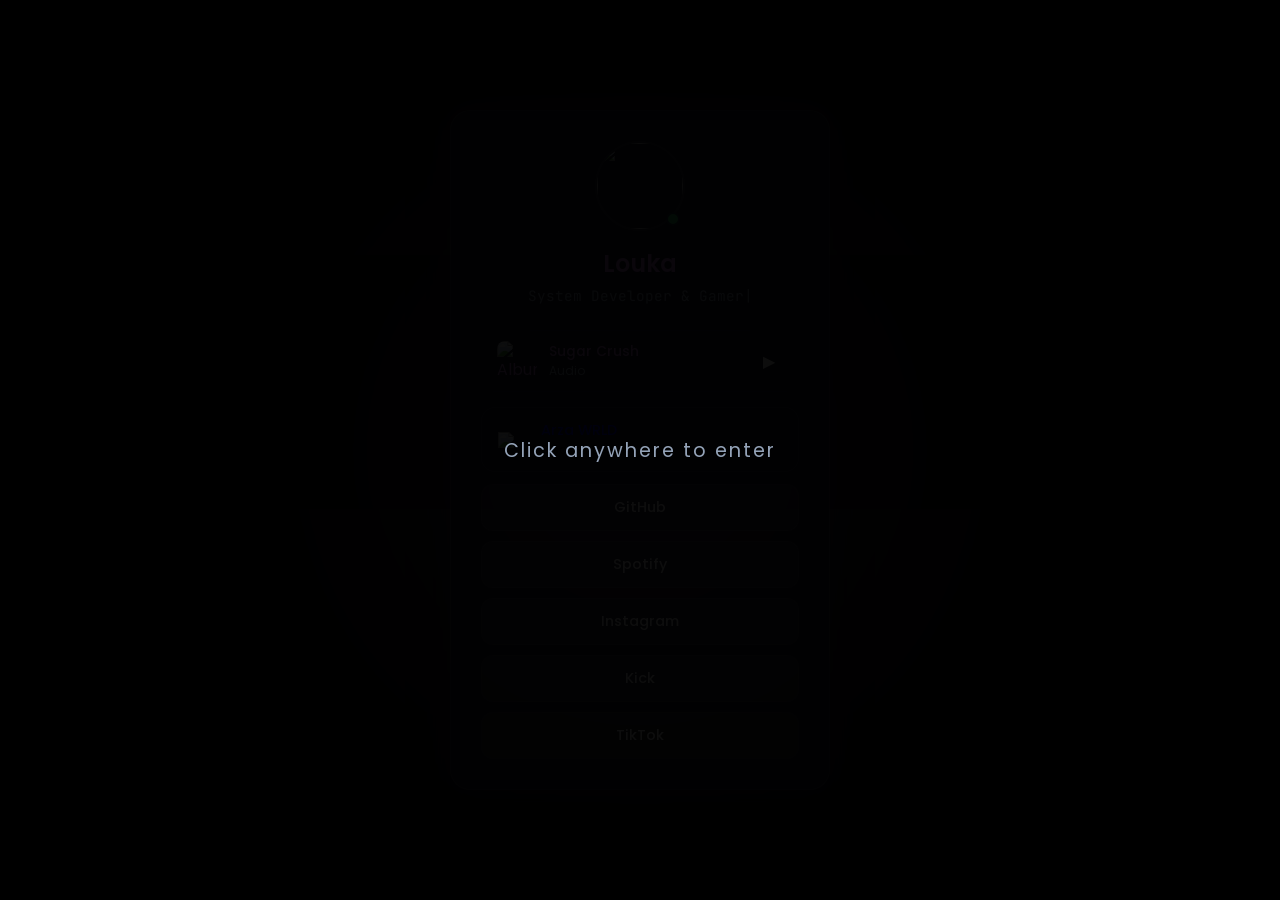
==== index.html @ 8dc4e956 "Rename kiefer.html to index.html" ====
<!DOCTYPE html>
<html lang="en">
<head>
    <meta charset="UTF-8">
    <meta name="viewport" content="width=device-width, initial-scale=1.0">
    <title>Loukasec | Profile</title>
    <link rel="stylesheet" href="style.css">
    <!-- Google Fonts -->
    <link href="https://fonts.googleapis.com/css2?family=Poppins:wght@300;400;500;600&family=JetBrains+Mono:wght@400;500&display=swap" rel="stylesheet">
</head>
<body>

    <!-- Background Glow Effect -->
    <div class="site-bg"></div>
    <div class="bg-glow"></div>

    <!-- Intro Screen ("Click to Enter") -->
    <div class="intro" id="introScreen">
        <div class="intro-content">
            <h2>Click anywhere to enter</h2>
        </div>
    </div>

    <!-- Main Card Container -->
    <main class="stage">
        <div class="card" id="card">
            <div class="card-glow"></div>
            
            <div class="card-inner">
                <!-- Avatar & Status -->
                <div class="avatar-wrap">
                    <img id="avatarImg" class="avatar" src="c:\Users\User\Downloads\cute.jpg">
                    <span class="status-badge-dot"></span>
                </div>

                <!-- Username & Tagline -->
                <h1 class="username">Louka</h1>
                <p class="tagline">
                    <span id="taglineText">System Developer & Gamer</span><span class="tagline-cursor">|</span>
                </p>

                <!-- Music Player Widget -->
                <div class="now-playing" id="nowPlaying">
                    <div class="music-top">
                        <img class="np-art" src="https://images.unsplash.com/photo-1618005182384-a83a8bd57fbe?auto=format&fit=crop&w=100&q=80" alt="Album Art">
                        <div class="np-info">
                            <p class="np-title">Sugar Crush</p>
                            <p class="np-artist">Audio</p>
                        </div>
                        <button class="np-play-btn" id="npPlayBtn">
                            ▶
                        </button>
                    </div>
                </div>
                <!-- Ilagay ang audio file mo dito (mp3) -->
                <audio id="bgAudio" loop src="c:\Users\User\Downloads\HELLMERRY - Summer Crush (Official Music Video).mp3"></audio>

                <!-- Discord Server Card -->
                    <a class="server-card" href="https://discord.gg/wup6xmS4k" target="_blank">
                        <img src="c:\Users\User\Downloads\arza (1).webp">
                        <div class="server-info">
                           <p class="server-name">Arza WRLD</p>
                           <p class="server-tag">Discord Server</p>
                        </div>
                    </a>
                <!-- Custom Links -->
                <div class="links">
                    <a href="https://github.com" target="_blank" class="link-btn">GitHub</a>
                    <a href="https://open.spotify.com/user/31po3cpjmv3usj5e7raokh45tdri" target="_blank" class="link-btn">Spotify</a>
                    <a href="https://www.instagram.com/ccc.crj/" target="_blank" class="link-btn">Instagram</a>
                    <a href="https://kick.com/kiefyyr" target="_blank" class="link-btn">Kick</a>
                    <a href="https://www.tiktok.com/@knoxx.exe" target="_blank" class="link-btn">TikTok</a>
                </div>
            </div>
        </div>
    </main>

    <script src="script.js"></script>
</body>
</html>
---- style.css ----
* {
    box-sizing: border-box;
    margin: 0;
    padding: 0;
}

body {
    font-family: 'Poppins', sans-serif;
    background-color: #000000;
    color: #b875cc;
    min-height: 100vh;
    display: flex;
    justify-content: center;
    align-items: center;
    overflow: hidden;
}

/* Background */
.site-bg {
    position: fixed;
    top: 0; left: 0; width: 100%; height: 100%;
    background: linear-gradient(135deg, s#682ca3 0%, #4a154b 35%, #7b2cbf 70%, #9d4edd 100%);
    z-index: -2;
}

.bg-glow {
    position: absolute;
    width: 500px;
    height: 500px;
    background: rgba(218, 109, 245, 0.25);
    filter: blur(120px);
    border-radius: 50%;
    z-index: -1;
    top: 50%;
    left: 50%;
    transform: translate(-50%, -50%);
    animation: floatGlow 8s ease-in-out infinite alternate;
}

/* Intro Screen (Click to Enter) */
.intro {
    position: fixed;
    top: 0; left: 0; width: 100%; height: 100%;
    background: rgba(0, 0, 0, 0.95);
    display: flex;
    justify-content: center;
    align-items: center;
    z-index: 100;
    cursor: pointer;
    transition: opacity 0.5s ease;
}

.intro-content h2 {
    font-size: 1.2rem;
    font-weight: 400;
    letter-spacing: 2px;
    color: #94a3b8;
    animation: pulse 2s infinite;
}

@keyframes floatGlow {
    0% {
        transform: translate(-50%, -50%) scale(1) translate(-50px, -30px);
    }
    100% {
        transform: translate(-50%, -50%) scale(1.2) translate(50px, 40px);
    }
}

/* Main Profile Card */
.stage {
    width: 100%;
    max-width: 420px;
    padding: 20px;
}

.card {
    background: rgba(26, 31, 53, 0.6);
    backdrop-filter: blur(16px);
    -webkit-backdrop-filter: blur(16px);
    border: 1px solid rgba(255, 255, 255, 0.12);
    border-radius: 20px;
    padding: 30px;
    text-align: center;
    box-shadow: 0 20px 40px rgba(0, 0, 0, 0.4), 
                0 0 30px rgba(157, 78, 221, 0.15); /* Purple ambient glow */
    position: relative;
    overflow: hidden; /* Contains the light reflection effect */
    
    /* 3D Tilt properties */
    transform-style: preserve-3d;
    transform: perspective(1000px);
    transition: transform 0.1s ease-out, box-shadow 0.3s ease;
    will-change: transform;
}

/* Moving light sheen effect across the card */
.card::before {
    content: '';
    position: absolute;
    top: 0;
    left: -100%;
    width: 100%;
    height: 100%;
    background: linear-gradient(
        90deg,
        transparent,
        rgba(255, 255, 255, 0.08),
        transparent
    );
    transition: 0.5s;
    pointer-events: none;
}

.card:hover::before {
    left: 100%;
    transition: 0.7s ease-in-out;
}

/* Avatar */
.avatar-wrap {
    position: relative;
    width: 90px;
    height: 90px;
    margin: 0 auto 15px;
}

.avatar {
    width: 100%;
    height: 100%;
    border-radius: 50%;
    object-fit: cover;
    border: 2px solid rgba(255, 255, 255, 0.1);
}

.status-badge-dot {
    position: absolute;
    bottom: 5px;
    right: 5px;
    width: 14px;
    height: 14px;
    background-color: #22c55e;
    border: 2px solid #1a1f35;
    border-radius: 50%;
}

.username {
    font-size: 1.5rem;
    font-weight: 600;
    margin-bottom: 5px;
}

.tagline {
    font-size: 0.9rem;
    color: #94a3b8;
    margin-bottom: 25px;
    font-family: 'JetBrains Mono', monospace;
}

.tagline-cursor {
    animation: blink 1s infinite;
}

@keyframes blink {
    0%, 100% { opacity: 1; }
    50% { opacity: 0; }
}

/* Now Playing Music Widget */
.now-playing {
    background: rgba(15, 23, 42, 0.5);
    border: 1px solid rgba(255, 255, 255, 0.05);
    border-radius: 12px;
    padding: 10px 15px;
    margin-bottom: 15px;
    display: flex;
    align-items: center;
}

.music-top {
    display: flex;
    align-items: center;
    width: 100%;
    justify-content: space-between;
}

.np-art {
    width: 40px;
    height: 40px;
    border-radius: 8px;
    object-fit: cover;
}

.np-info {
    text-align: left;
    margin-left: 12px;
    flex-grow: 1;
}

.np-title {
    font-size: 0.85rem;
    font-weight: 500;
}

.np-artist {
    font-size: 0.75rem;
    color: #94a3b8;
}

.np-play-btn {
    background: none;
    border: none;
    color: white;
    cursor: pointer;
    font-size: 1rem;
    padding: 8px;
}

/* Discord Server Card */
.server-card {
    display: flex;
    align-items: center;
    gap: 15px;
    margin-bottom: 12px;
    background: rgba(26, 31, 53, 0.4);
    border: 1px solid rgba(255, 255, 255, 0.08);
    border-radius: 14px;
    padding: 12px 16px;
    text-decoration: none;
    transition: background 0.3s ease, border-color 0.3s ease;
}

.server-card:hover {
    background: rgba(26, 31, 53, 0.7);
    border-color: rgba(157, 78, 221, 0.4);
}

.server-icon-placeholder {
    font-size: 1.5rem;
    background: #000000;
    width: 40px;
    height: 40px;
    display: flex;
    align-items: center;
    justify-content: center;
    border-radius: 8px;
}

.server-info {
    margin-left: 12px;
    text-align: left;
}

.server-name {
    font-size: 0.9rem;
    font-weight: 500;
}

.server-tag {
    font-size: 0.75rem;
    color: #000000;
}

/* Custom Links Buttons */
.links {
    display: flex;
    flex-direction: column;
    gap: 10px;
}

.link-btn {
    background: rgba(255, 255, 255, 0.05);
    border: 1px solid rgba(255, 255, 255, 0.08);
    padding: 12px;
    border-radius: 12px;
    color: white;
    text-decoration: none;
    font-size: 0.9rem;
    font-weight: 500;
    transition: all 0.2s ease;
}

.link-btn:hover {
    background: rgba(255, 255, 255, 0.12);
    transform: translateY(-2px);
}
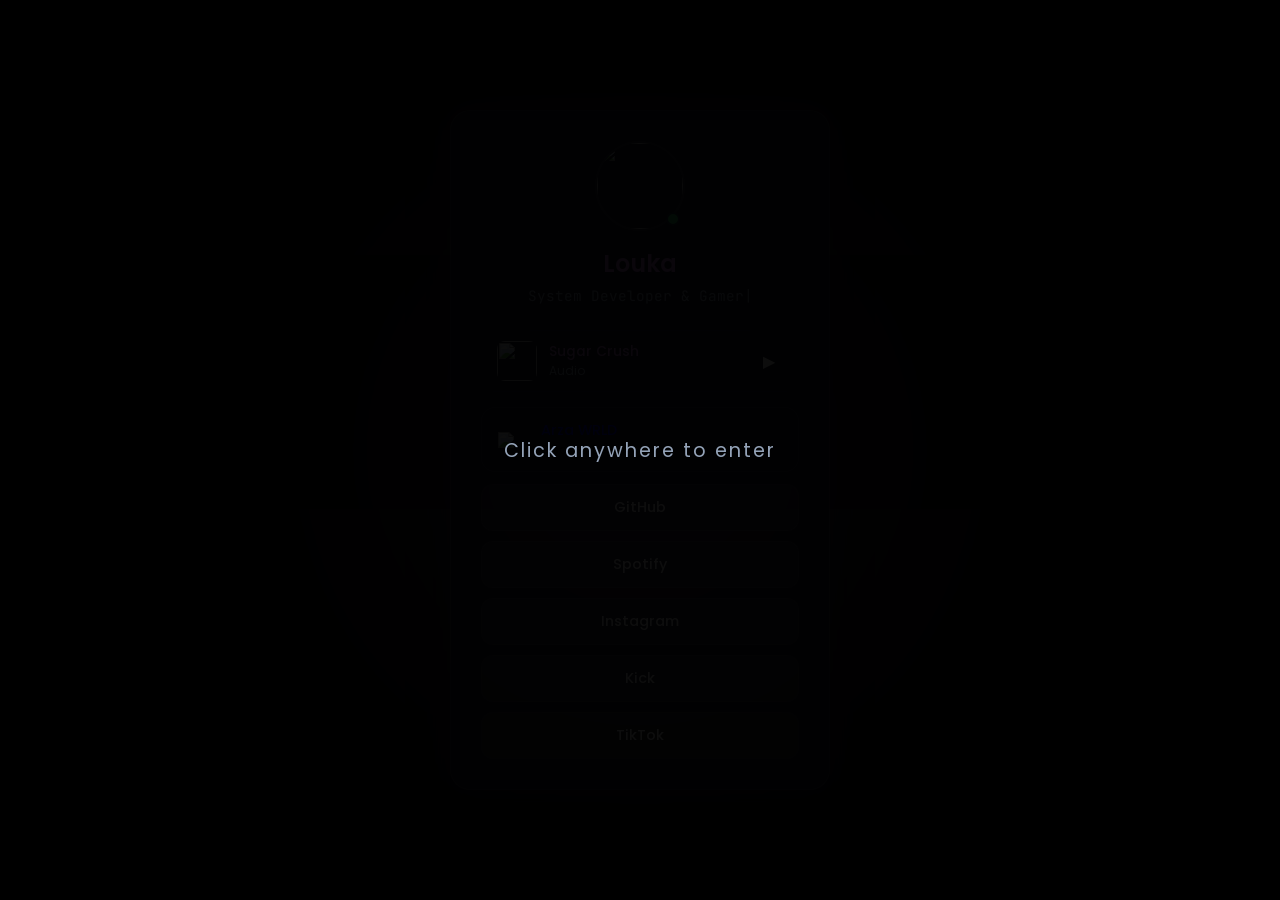
==== commit c42dd9ea: "Update index.html" ====
--- a/index.html
+++ b/index.html
@@ -42,7 +42,7 @@
                 <!-- Music Player Widget -->
                 <div class="now-playing" id="nowPlaying">
                     <div class="music-top">
-                        <img class="np-art" src="https://images.unsplash.com/photo-1618005182384-a83a8bd57fbe?auto=format&fit=crop&w=100&q=80" alt="Album Art">
+                        <img class="np-art" src="c:\Users\User\Downloads\red.jpg">
                         <div class="np-info">
                             <p class="np-title">Sugar Crush</p>
                             <p class="np-artist">Audio</p>
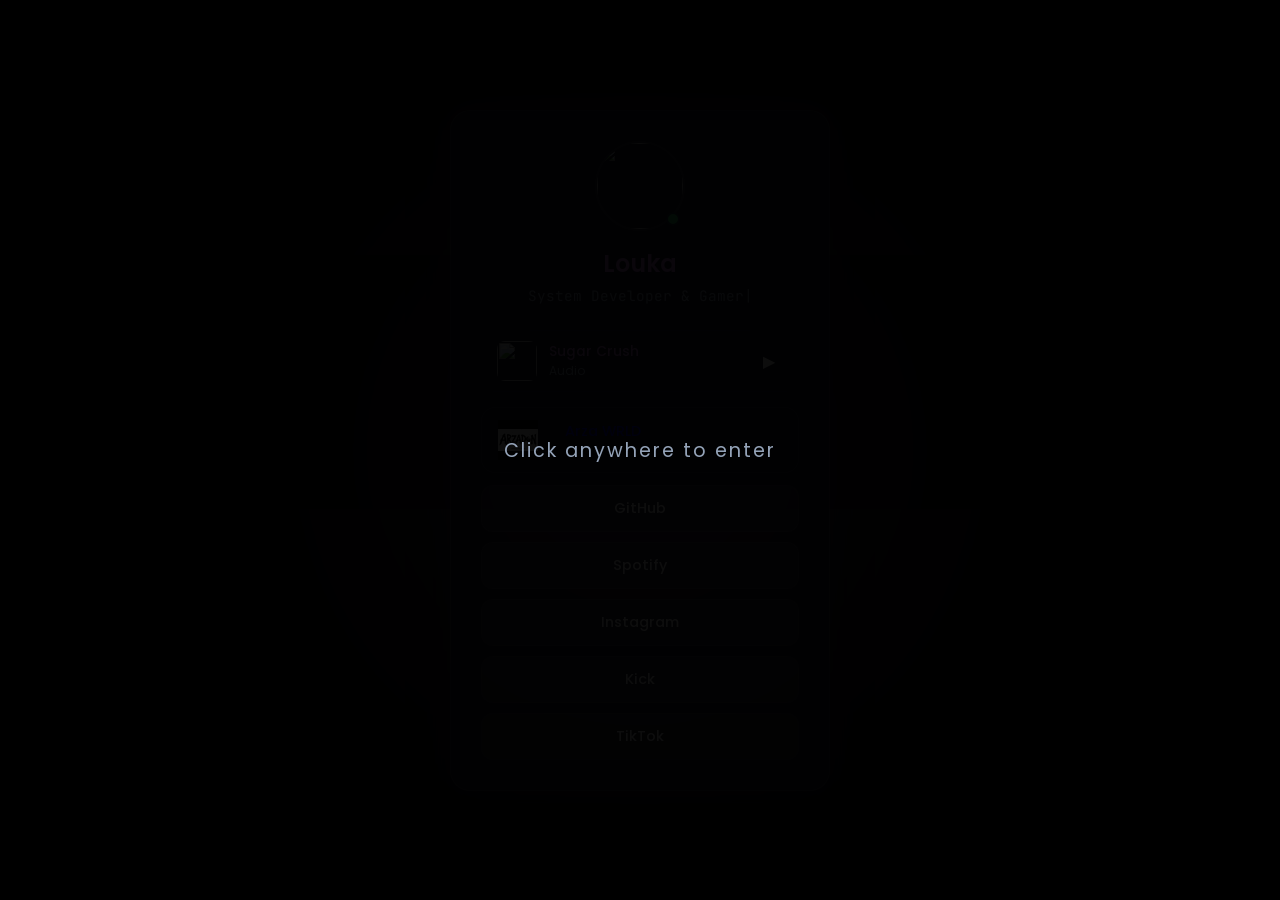
==== commit 3d8c6496: "Update index.html" ====
--- a/index.html
+++ b/index.html
@@ -29,7 +29,7 @@
             <div class="card-inner">
                 <!-- Avatar & Status -->
                 <div class="avatar-wrap">
-                    <img id="avatarImg" class="avatar" src="c:\Users\User\Downloads\cute.jpg">
+                    <img id="avatarImg" class="avatar" src="https://i.pinimg.com/736x/2e/26/7f/2e267f8a2dfe3a0dfc8445599dfd95c9.jpg">
                     <span class="status-badge-dot"></span>
                 </div>
 
@@ -42,7 +42,7 @@
                 <!-- Music Player Widget -->
                 <div class="now-playing" id="nowPlaying">
                     <div class="music-top">
-                        <img class="np-art" src="c:\Users\User\Downloads\red.jpg">
+                        <img class="np-art" src="https://i.pinimg.com/1200x/43/1f/87/431f874cb427dfbc4737f8fe5436d481.jpg">
                         <div class="np-info">
                             <p class="np-title">Sugar Crush</p>
                             <p class="np-artist">Audio</p>
@@ -53,11 +53,11 @@
                     </div>
                 </div>
                 <!-- Ilagay ang audio file mo dito (mp3) -->
-                <audio id="bgAudio" loop src="c:\Users\User\Downloads\HELLMERRY - Summer Crush (Official Music Video).mp3"></audio>
+                <audio id="bgAudio" loop src="HELLMERRY - Summer Crush (Official Music Video).mp3"></audio>
 
                 <!-- Discord Server Card -->
                     <a class="server-card" href="https://discord.gg/wup6xmS4k" target="_blank">
-                        <img src="c:\Users\User\Downloads\arza (1).webp">
+                        <img src="arza (1).webp">
                         <div class="server-info">
                            <p class="server-name">Arza WRLD</p>
                            <p class="server-tag">Discord Server</p>
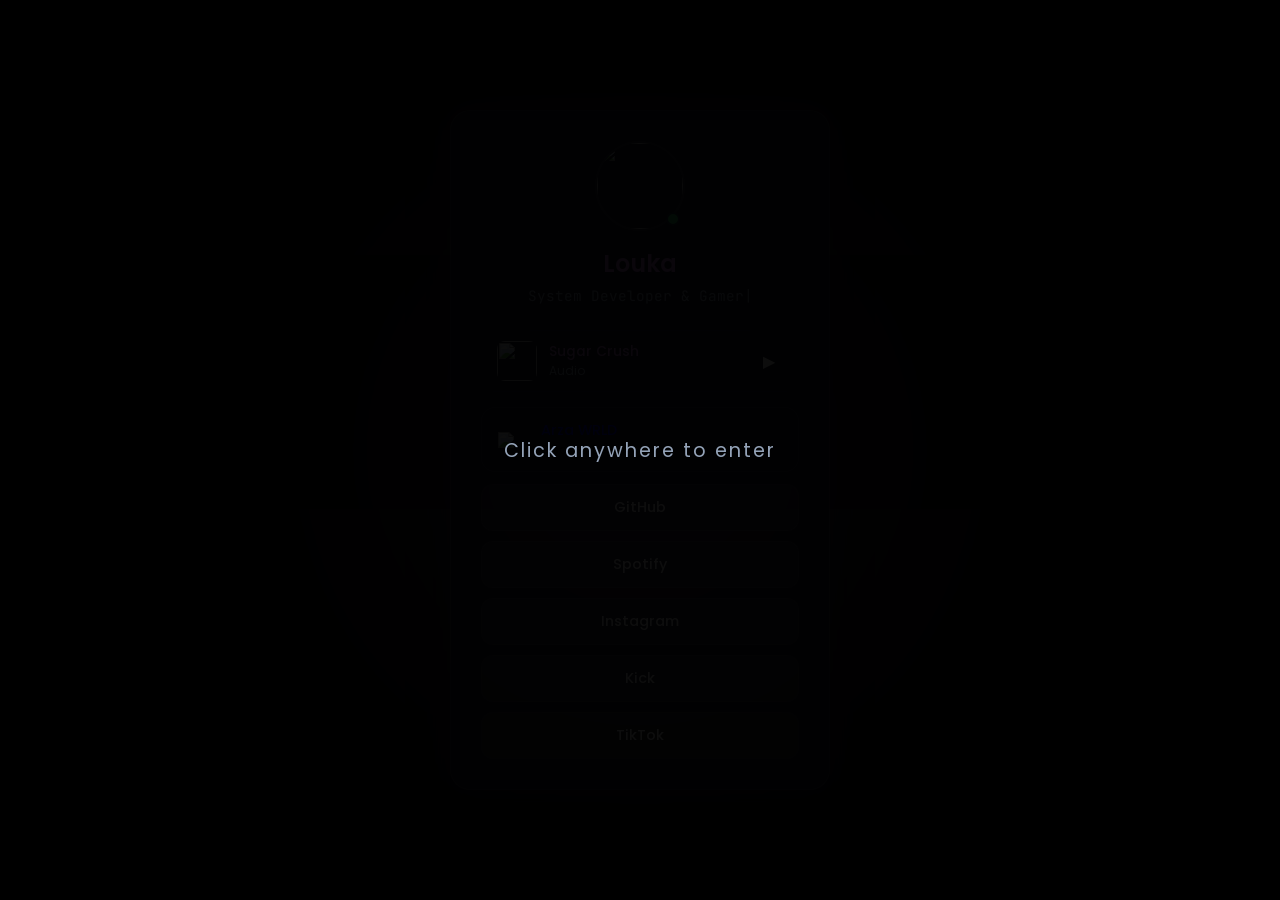
==== commit 71d6ad01: "Update index.html" ====
--- a/index.html
+++ b/index.html
@@ -57,7 +57,7 @@
 
                 <!-- Discord Server Card -->
                     <a class="server-card" href="https://discord.gg/wup6xmS4k" target="_blank">
-                        <img src="arza (1).webp">
+                        <img src="https://github.com/olaf-hash/luoka-site/blob/main/arza%20(1).webp">
                         <div class="server-info">
                            <p class="server-name">Arza WRLD</p>
                            <p class="server-tag">Discord Server</p>
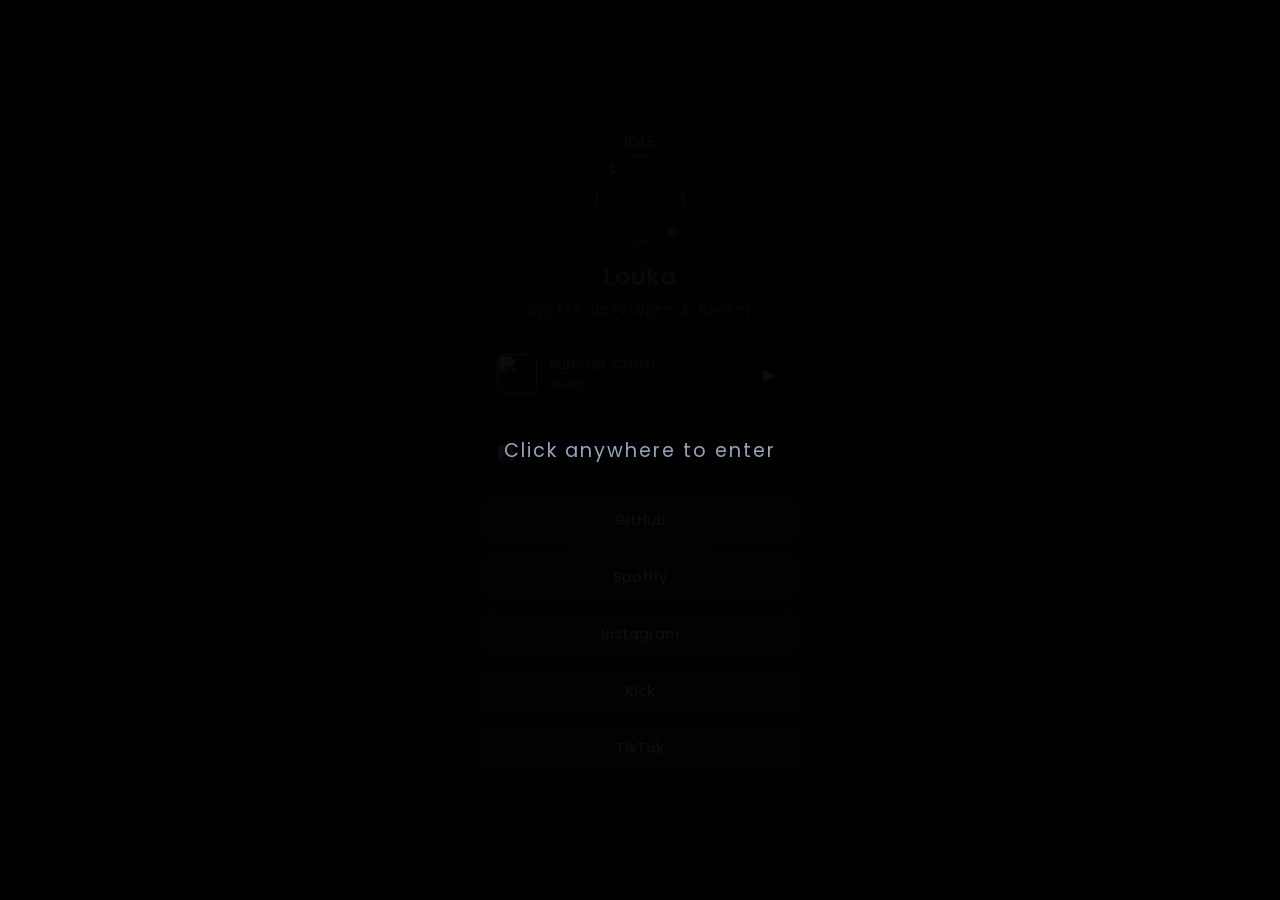
==== commit fc46ccd2: "Update index.html" ====
--- a/index.html
+++ b/index.html
@@ -24,6 +24,10 @@
     <!-- Main Card Container -->
     <main class="stage">
         <div class="card" id="card">
+            <div class="idle-badge">
+                <span class="idle-dot"></span>
+                IDLE
+            </div>
             <div class="card-glow"></div>
             
             <div class="card-inner">
@@ -44,7 +48,7 @@
                     <div class="music-top">
                         <img class="np-art" src="https://i.pinimg.com/1200x/43/1f/87/431f874cb427dfbc4737f8fe5436d481.jpg">
                         <div class="np-info">
-                            <p class="np-title">Sugar Crush</p>
+                            <p class="np-title">Summer Crush</p>
                             <p class="np-artist">Audio</p>
                         </div>
                         <button class="np-play-btn" id="npPlayBtn">
@@ -57,7 +61,7 @@
 
                 <!-- Discord Server Card -->
                     <a class="server-card" href="https://discord.gg/wup6xmS4k" target="_blank">
-                        <img src="https://github.com/olaf-hash/luoka-site/blob/main/arza%20(1).webp">
+                        <img src="https://raw.githubusercontent.com/olaf-hash/luoka-site/refs/heads/main/arza%20(1).webp">
                         <div class="server-info">
                            <p class="server-name">Arza WRLD</p>
                            <p class="server-tag">Discord Server</p>
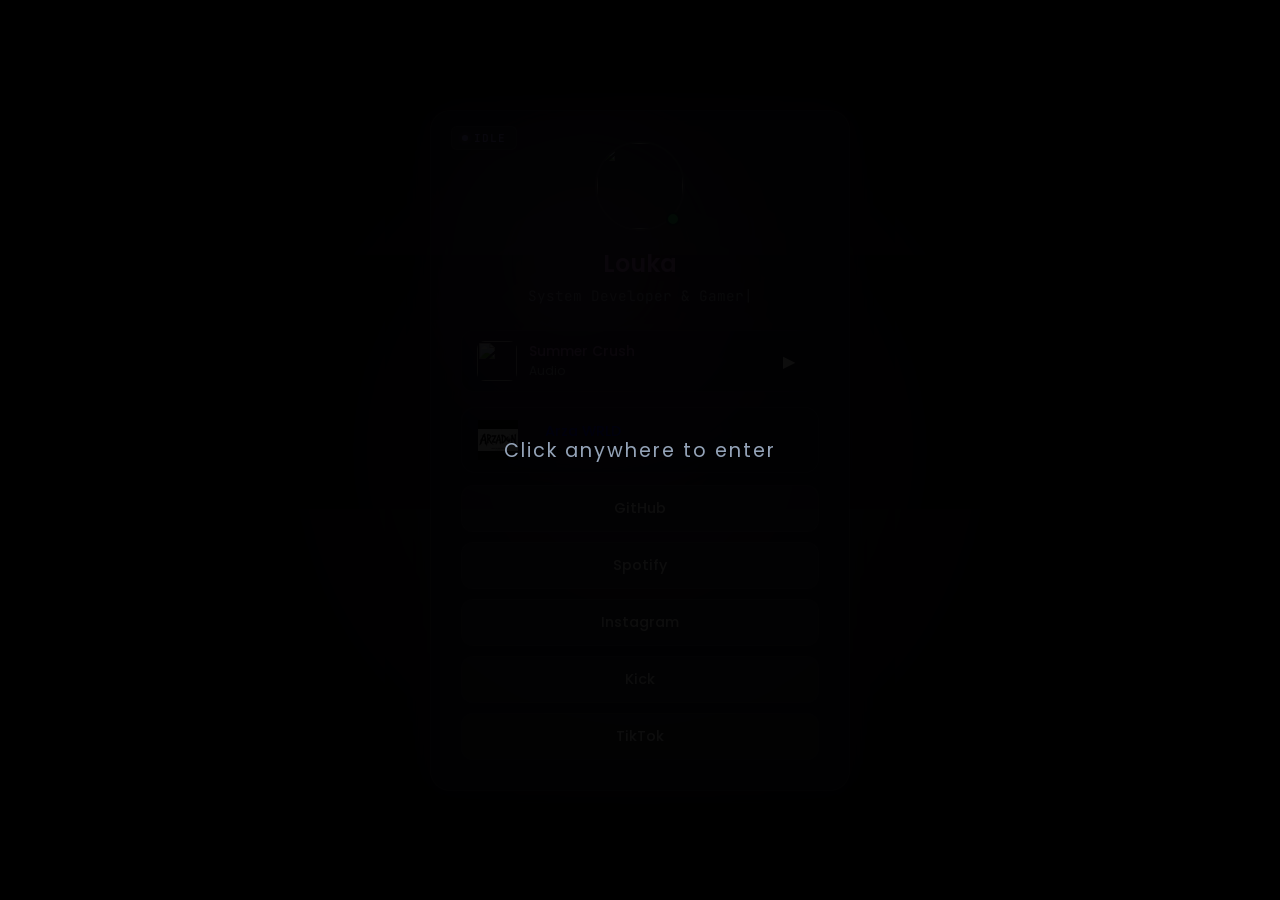
==== commit 09e65d02: "Update index.html" ====
--- a/index.html
+++ b/index.html
@@ -9,7 +9,6 @@
     <link href="https://fonts.googleapis.com/css2?family=Poppins:wght@300;400;500;600&family=JetBrains+Mono:wght@400;500&display=swap" rel="stylesheet">
 </head>
 <body>
-
     <!-- Background Glow Effect -->
     <div class="site-bg"></div>
     <div class="bg-glow"></div>
@@ -29,7 +28,7 @@
                 IDLE
             </div>
             <div class="card-glow"></div>
-            
+
             <div class="card-inner">
                 <!-- Avatar & Status -->
                 <div class="avatar-wrap">
@@ -61,7 +60,7 @@
 
                 <!-- Discord Server Card -->
                     <a class="server-card" href="https://discord.gg/wup6xmS4k" target="_blank">
-                        <img src="https://raw.githubusercontent.com/olaf-hash/luoka-site/refs/heads/main/arza%20(1).webp">
+                        <img src="arza (1).webp">
                         <div class="server-info">
                            <p class="server-name">Arza WRLD</p>
                            <p class="server-tag">Discord Server</p>
@@ -69,7 +68,7 @@
                     </a>
                 <!-- Custom Links -->
                 <div class="links">
-                    <a href="https://github.com" target="_blank" class="link-btn">GitHub</a>
+                    <a href="https://github.com/olaf-hash" target="_blank" class="link-btn">GitHub</a>
                     <a href="https://open.spotify.com/user/31po3cpjmv3usj5e7raokh45tdri" target="_blank" class="link-btn">Spotify</a>
                     <a href="https://www.instagram.com/ccc.crj/" target="_blank" class="link-btn">Instagram</a>
                     <a href="https://kick.com/kiefyyr" target="_blank" class="link-btn">Kick</a>
--- a/style.css
+++ b/style.css
@@ -70,7 +70,7 @@
 /* Main Profile Card */
 .stage {
     width: 100%;
-    max-width: 420px;
+    max-width: 460px;
     padding: 20px;
 }
 
@@ -89,8 +89,8 @@
     
     /* 3D Tilt properties */
     transform-style: preserve-3d;
-    transform: perspective(1000px);
-    transition: transform 0.1s ease-out, box-shadow 0.3s ease;
+    transform: perspective(1200px);
+    transition: transform 0.5s cubic-bezier(0.25, 1, 0.5, 1), ease-out, box-shadow 0.5s ease;
     will-change: transform;
 }
 
@@ -111,7 +111,6 @@
     transition: 0.5s;
     pointer-events: none;
 }
-
 .card:hover::before {
     left: 100%;
     transition: 0.7s ease-in-out;
@@ -283,4 +282,68 @@
 .link-btn:hover {
     background: rgba(255, 255, 255, 0.12);
     transform: translateY(-2px);
-}+}
+.idle-badge {
+    position: absolute;
+    top: 15px;
+    left: 20px;
+    background: rgba(255, 255, 255, 0.05);
+    border: 1px solid rgba(255, 255, 255, 0.1);
+    color: #a78bfa;
+    padding: 4px 10px;
+    font-family: 'JetBrains Mono', monospace;
+    font-size: 11px;
+    font-weight: 600;
+    border-radius: 6px;
+    letter-spacing: 1px;
+    display: flex;
+    align-items: center;
+    gap: 6px;
+    z-index: 10;
+}
+.idle-dot {
+    width: 6px;
+    height: 6px;
+    background-color: #a78bfa;
+    border-radius: 50%;
+    box-shadow: 0 0 8px #a78bfa;
+    animation: pulse-dot 2s infinite;
+}
+@keyframes pulse-dot {
+    0% { transform: scale(0.95); opacity: 0.8; }
+    50% { transform: scale(1.2); opacity: 1; box-shadow: 0 0 12px #a78bfa; }
+    100% { transform: scale(0.95); opacity: 0.8; }
+}
+.card {
+    position: relative; /* Required for absolute positioning of IDLE badge */
+    overflow: hidden;
+}
+.card-glow {
+    position: absolute;
+    width: 250px;
+    height: 250px;
+    background: linear-gradient(135deg, #a78bfa 0%, #ec4899 100%);
+    filter: blur(80px);
+    opacity: 0.25;
+    z-index: 0;
+    animation: float-glow 8s ease-in-out infinite alternate;
+}
+@keyframes float-glow {
+    0% { transform: translate(-50px, -50px) scale(1); }
+    100% { transform: translate(50px, 50px) scale(1.2); }
+}
+.view-counter {
+    margin-top: 20px;
+    text-align: center;
+    font-family: 'JetBrains Mono', monospace;
+    font-size: 12px;
+    color: rgba(255, 255, 255, 0.5);
+    letter-spacing: 0.5px;
+    display: flex;
+    align-items: center;
+    justify-content: center;
+    gap: 6px;
+}
+.view-counter i, .view-counter svg {
+    color: #a78bfa;
+}
